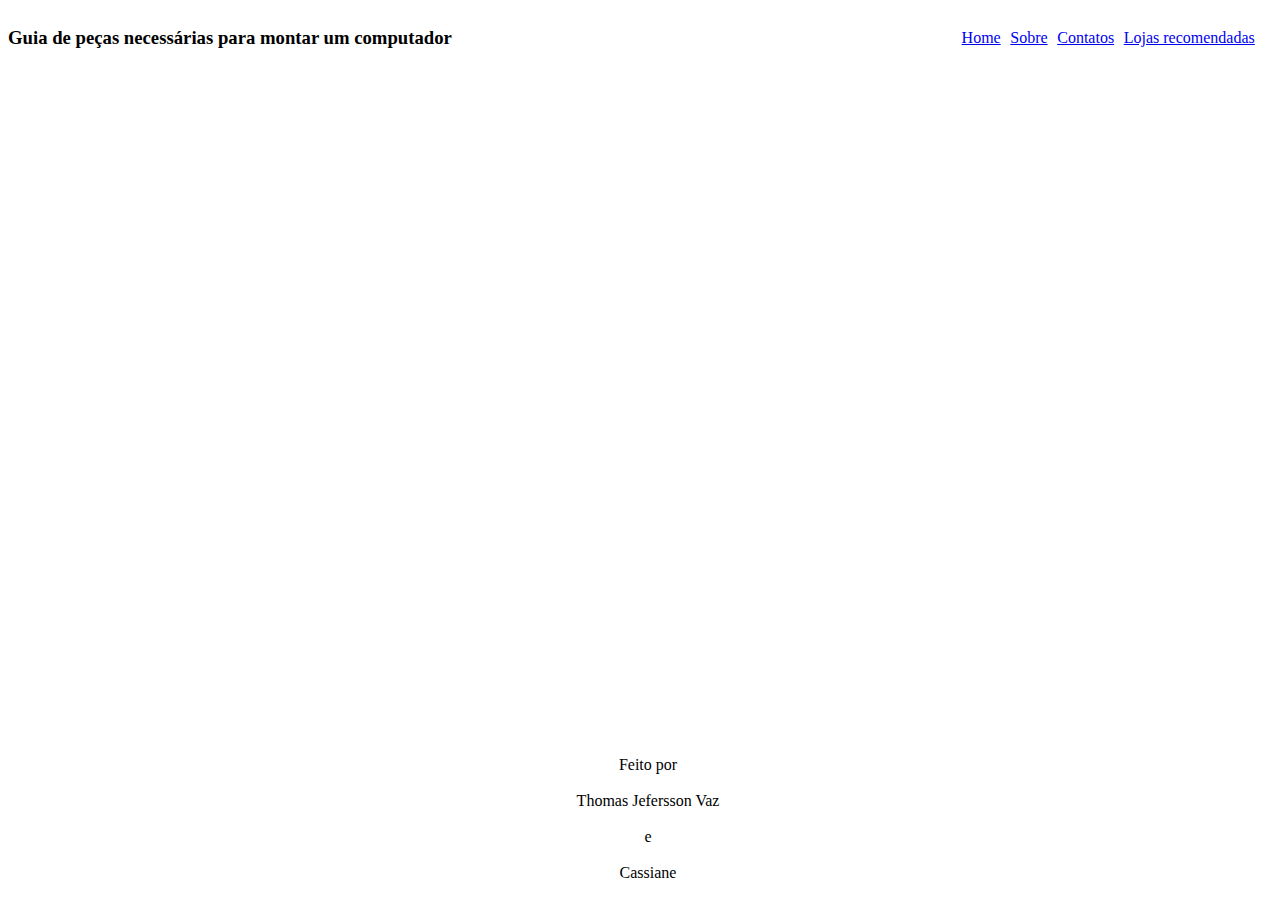
==== lojas.html @ 35ac51d1 "Add files via upload" ====
<!DOCTYPE html>
<html lang="pt-BR">
<!--Se eu não ganhar nota completa vou ficar triste-->

<head>
    <meta charset="UTF-8">
    <link rel="stylesheet" href="css/index.css">
    <title>Lojas recomendadas</title>
</head>

<body>
    <header>
        <h3> Guia de peças necessárias para montar um computador</h3>
        <div>
            <li><a href="Index.html">Home</a></li>
            <li><a href="Sobre.html">Sobre</a></li>
            <li><a href="Contatos.html">Contatos</a></li>
            <li><a href="lojas.html">Lojas recomendadas</a></li>
        </div>
    </header>


    <section>

        </p>
    </section>






    <footer>
        <p>Feito por</p><br>
        <p>Thomas Jefersson Vaz</p><br>
        <p>e</p><br>
        <p>Cassiane</p><br>
    </footer>


</body>

</html>
---- css/index.css ----
html,body{
    height: 100%;
}
header{
    display: flex;
    justify-content: space-between;
    align-items: center;
}
div{
    display: inline-flex;
    list-style: none;
    width: 320px;
}
li{
    margin-left: 3%;
}


footer{
    display: inline-flex;
    position: absolute;
    bottom: 0px;
    width: 100%;
    flex-direction: column;
    align-items: center;


}
footer p {
    margin: 0px;
}
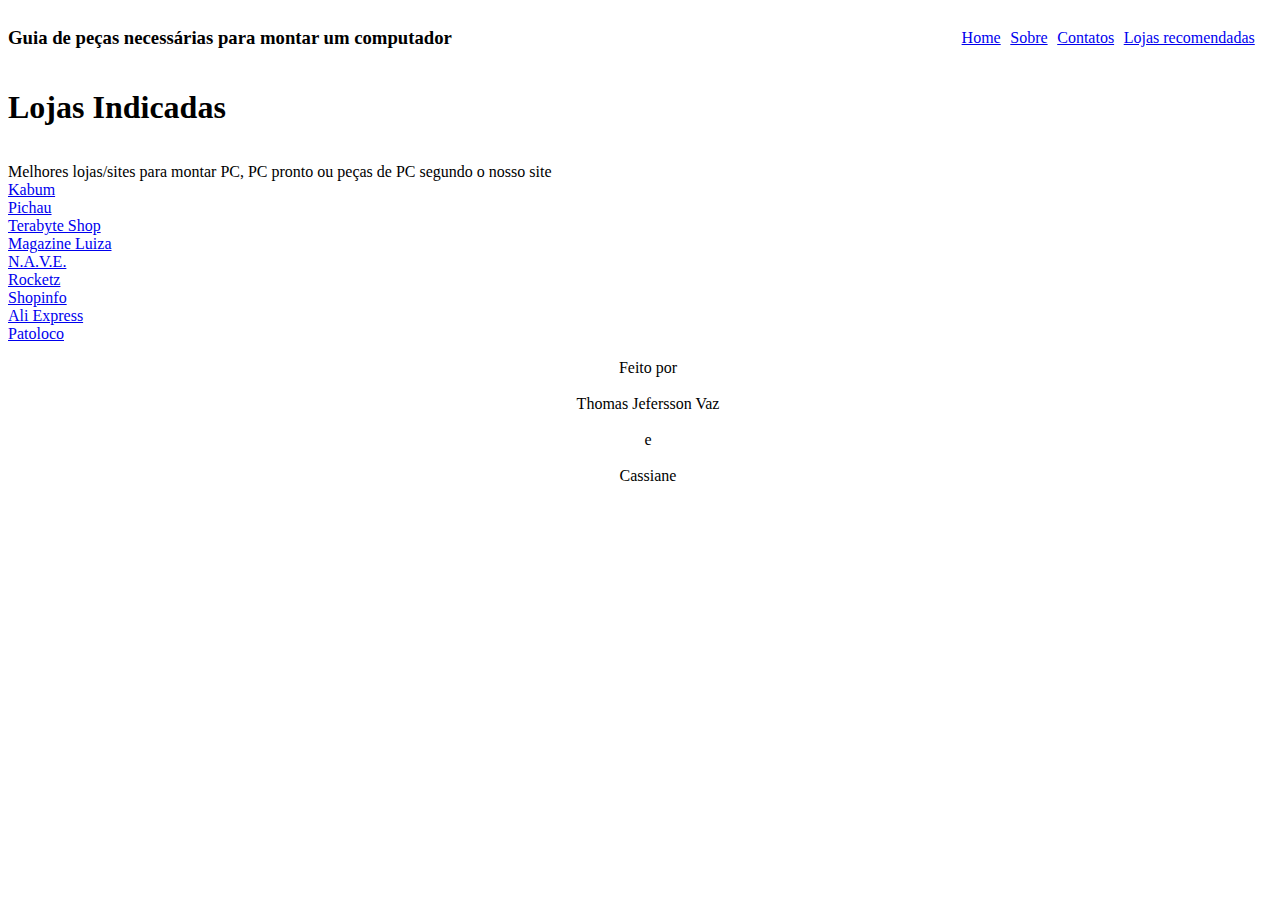
==== commit 7a5430eb: "Add files via upload" ====
--- a/lojas.html
+++ b/lojas.html
@@ -21,8 +21,25 @@
 
 
     <section>
+        <h1>Lojas Indicadas</h1>
+        <p>Melhores lojas/sites para montar PC, PC pronto ou peças de PC segundo o nosso site<br>
+            <a
+                href="https://www.kabum.com.br/?gclid=EAIaIQobChMIsaqu0cj2gAMVb1hIAB2vBAMdEAAYASAAEgL-bvD_BwE">Kabum</a><br>
+            <a
+                href="https://www.pichau.com.br/?gclid=EAIaIQobChMIrdeX48j2gAMVuy3UAR0oDQ98EAAYASAAEgJOTfD_BwE">Pichau</a>
+            <br>
+            <a href="https://www.terabyteshop.com.br/?gclid=EAIaIQobChMI2PLh7Mj2gAMVnUVIAB2FEg7QEAAYASAAEgL-t_D_BwE">Terabyte
+                Shop</a><br>
+            <a href="https://www.magazinevoce.com.br/magazineluizatemtudoweb/">Magazine Luiza</a><br>
+            <a href="https://www.navegamer.com.br/">N.A.V.E.</a><br>
+            <a href="https://rocketz.com.br/">Rocketz</a><br>
+            <a
+                href="https://www.shopinfo.com.br/?gclid=EAIaIQobChMIoa3Lo8n2gAMVsUFIAB1d0wbaEAAYASAAEgKkp_D_BwE">Shopinfo</a><br>
+            <a
+                href="https://pt.aliexpress.com/?src=google&albch=fbrnd&acnt=907-325-7776&albcp=14789065083&albag=128596242158&slnk=&trgt=aud-826855891104%3Akwd-17288322708&plac=&crea=670101106476&netw=g&device=c&mtctp=e&memo1=&albbt=Google_7_fbrnd&albagn=888888&isSmbActive=false&isSmbAutoCall=false&needSmbHouyi=false&gclid=EAIaIQobChMI9Mibrcn2gAMVR0t_AB01cgZXEAAYASAAEgLcpvD_BwE&aff_fcid=f804f73818934aa99993bc919f1c024a-1692924001457-00668-UneMJZVf&aff_fsk=UneMJZVf&aff_platform=aaf&sk=UneMJZVf&aff_trace_key=f804f73818934aa99993bc919f1c024a-1692924001457-00668-UneMJZVf&terminal_id=0144f48bba134513a727bcf6d865a2c8">Ali Express</a><br>
+            <a href="https://patoloco.com.br/">Patoloco</a><br>
+        </p>
 
-        </p>
     </section>
 
 
--- a/css/index.css
+++ b/css/index.css
@@ -15,11 +15,15 @@
     margin-left: 3%;
 }
 
-
+section, section > div{
+    display: flex;
+    flex-direction: column;
+    height: auto;
+    width: auto;
+}
 footer{
     display: inline-flex;
     position: absolute;
-    bottom: 0px;
     width: 100%;
     flex-direction: column;
     align-items: center;
@@ -28,4 +32,54 @@
 }
 footer p {
     margin: 0px;
-}+}
+
+.thdata {
+    height: 33px;
+    border-width: 0px;
+    border-bottom-width: 1px;
+    border-bottom-color: #dddddd;
+    text-align: left;
+    width: 260px;
+    background-color: #e7e7e7;
+    font-weight: bold;
+    padding-left: 10px;
+    padding-bottom: 4px;
+    padding-top: 3px;
+}
+.thdata2 {
+    height: 33px;
+    border-width: 0px;
+    border-bottom-width: 1px;
+    border-bottom-color: #dddddd;
+    text-align: center;
+    width: 300px;
+    background-color: #ffb1b1;
+    font-weight: bold;
+    padding-bottom: 4px;
+    padding-top: 3px;
+}
+
+.thdata3 {
+    width: 1px;
+    background-color: #0400ff;
+    border-right: 1px solid #00aaff;
+}
+table {
+    text-indent: initial;
+    border-spacing: 2px;
+    display: table;
+    box-sizing: border-box;
+    text-indent: initial;
+    border-color: rgb(255, 0, 0);
+    border-width: 3px;
+    
+}
+td.tddata2, td.tddata {
+    border: 1px solid #000000;
+
+}
+img{
+    width: 10%;
+}
+
